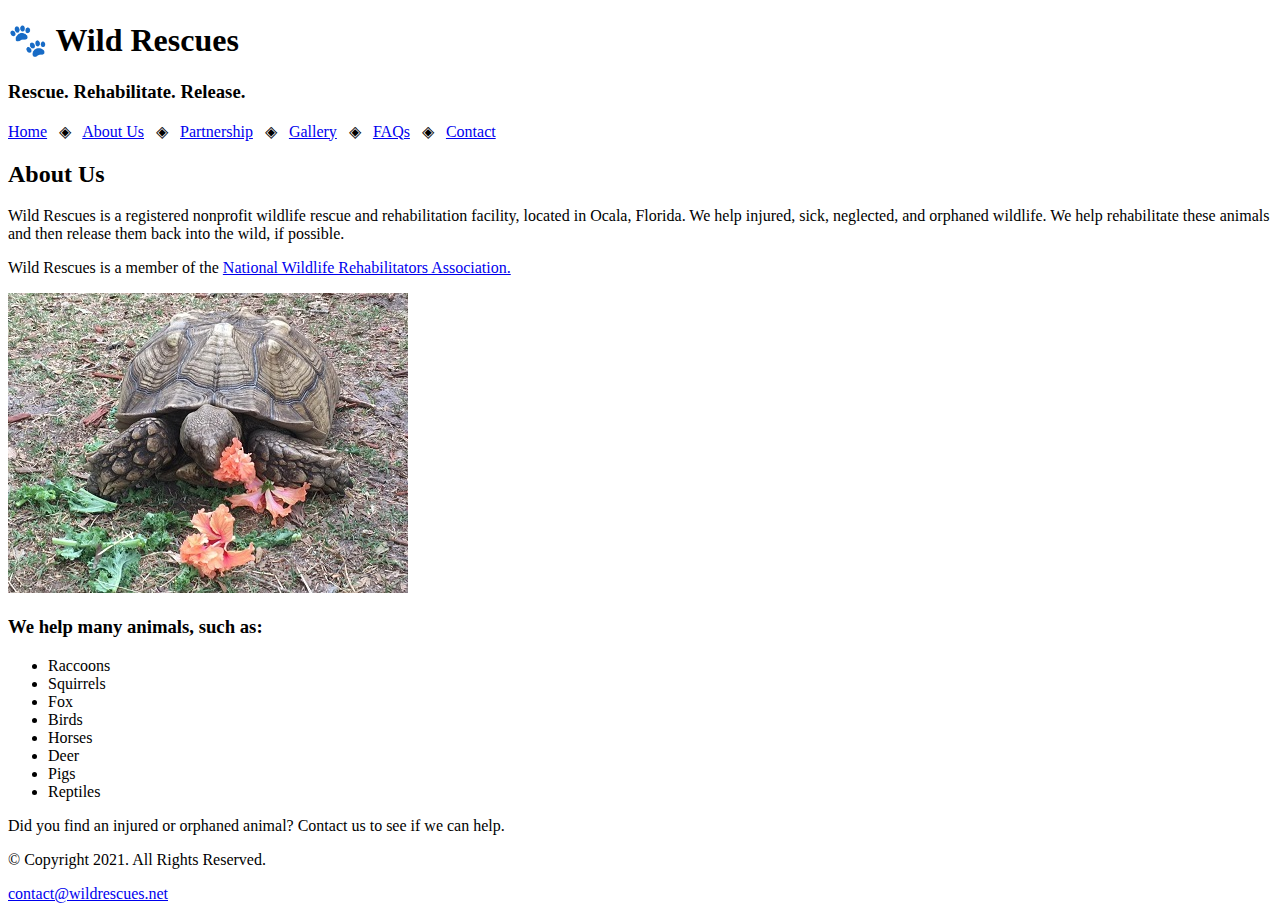
==== about.html @ ebde5f38 "Initial commit" ====
<!DOCTYPE html>
<!-- 
	Student Name: Maria Cruz
	File Name: about.html
	Today's Date: May 20, 2021
 -->
<html lang="en">
<head>
	<title>Wild Rescues: About Us</title>
	<meta charset="utf-8">
</head>
<body>

	<header>
		<h1>&#128062; Wild Rescues</h1>
		<h3>Rescue. Rehabilitate. Release.</h3>
	</header>
	
	<nav>
		<p><a href="index.html">Home</a> &nbsp; &#9672; &nbsp; 
		<a href="about.html">About Us</a> &nbsp; &#9672; &nbsp; 
		<a href="partnership.html">Partnership</a> &nbsp; &#9672; &nbsp; 
		<a href="gallery.html">Gallery</a> &nbsp; &#9672; &nbsp; 
		<a href="faqs.html">FAQs</a> &nbsp; &#9672; &nbsp; 
		<a href="contact.html">Contact</a></p>
	</nav>
	
	<!-- Use the main area to add the main content to the webpage -->
	<main>
        
        <div id="info">
            
            <h2>About Us</h2>
            <p>Wild Rescues is a registered nonprofit wildlife rescue and rehabilitation facility, located in Ocala, Florida. We help injured, sick, neglected, and orphaned wildlife. We help rehabilitate these animals and then release them back into the wild, if possible.</p>
            <p>Wild Rescues is a member of the <a href="https://www.nwrawildlife.org/" target="_blank">National Wildlife Rehabilitators Association.</a></p>
            
            <img src="images/tortoise.jpg" alt="tortoise eating vegetation" height="300" width="400">
            
            <h3>We help many animals, such as:</h3>
            <ul>
                <li>Raccoons</li>
                <li>Squirrels</li>
                <li>Fox</li>
                <li>Birds</li>
                <li>Horses</li>
                <li>Deer</li>
                <li>Pigs</li>
                <li>Reptiles</li>
            </ul>
            
            <p>Did you find an injured or orphaned animal? Contact us to see if we can help.</p>
            
        </div>
        
	</main>
	
	<footer>
		<p>&copy; Copyright 2021. All Rights Reserved.</p>
		<p><a href="mailto:contact@wildrescues.net">contact@wildrescues.net</a></p>
	</footer>
	
</body>
</html>
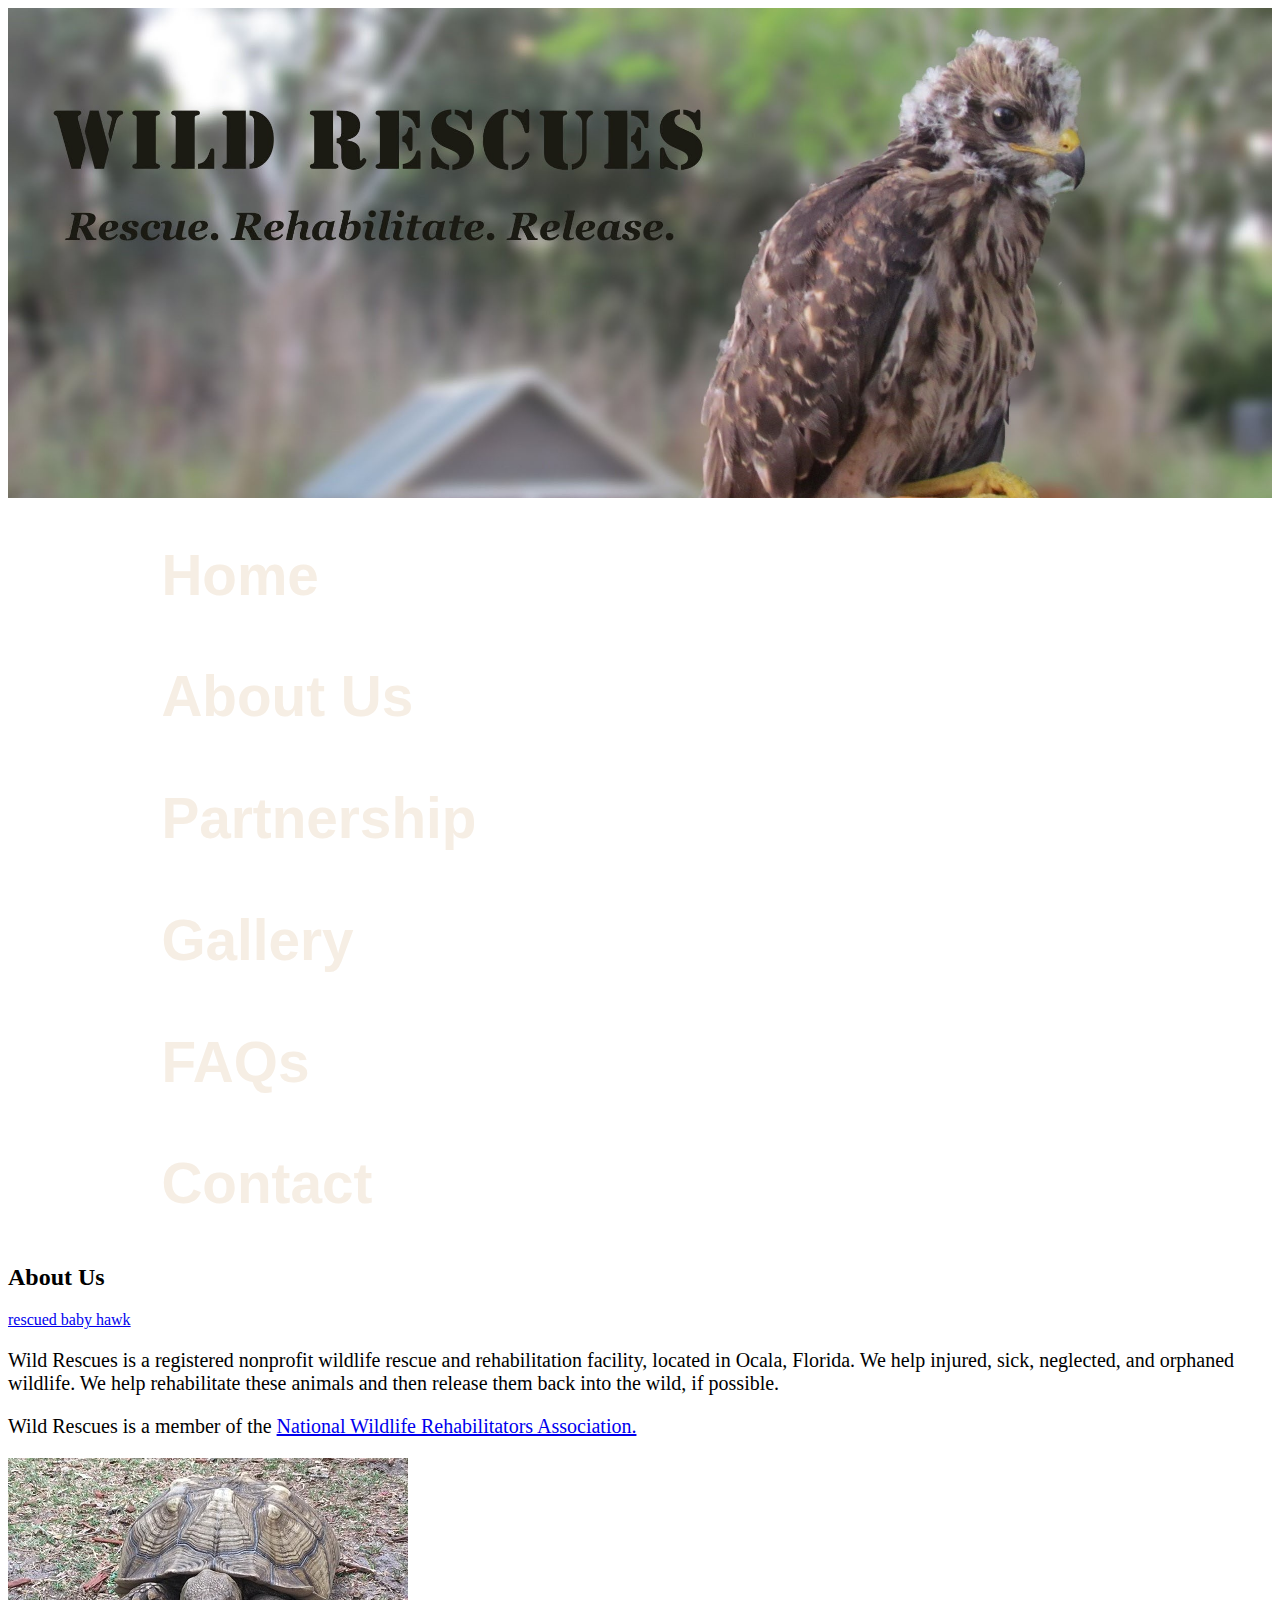
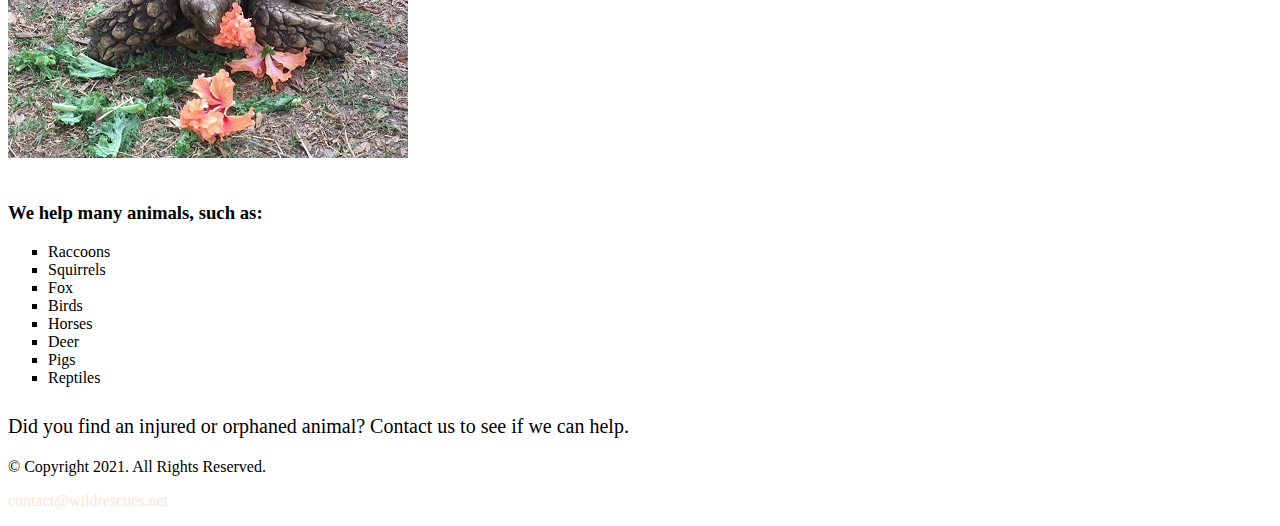
==== commit 92894aa6: "changes made" ====
--- a/about.html
+++ b/about.html
@@ -6,23 +6,27 @@
  -->
 <html lang="en">
 <head>
+    <link rel="stylesheet" type="text/css" href="css/styles.css">
 	<title>Wild Rescues: About Us</title>
 	<meta charset="utf-8">
 </head>
 <body>
 
 	<header>
-		<h1>&#128062; Wild Rescues</h1>
-		<h3>Rescue. Rehabilitate. Release.</h3>
+		<a> 
+        <img src="baby-hawk.jpg" alt="rescued baby hawk">
+        </a>
 	</header>
 	
 	<nav>
-		<p><a href="index.html">Home</a> &nbsp; &#9672; &nbsp; 
-		<a href="about.html">About Us</a> &nbsp; &#9672; &nbsp; 
-		<a href="partnership.html">Partnership</a> &nbsp; &#9672; &nbsp; 
-		<a href="gallery.html">Gallery</a> &nbsp; &#9672; &nbsp; 
-		<a href="faqs.html">FAQs</a> &nbsp; &#9672; &nbsp; 
-		<a href="contact.html">Contact</a></p>
+        <ul>
+            <li><a href="index.html">Home</a></li> 
+            <li><a href="about.html">About Us</a></li>
+            <li><a href="partnership.html">Partnership</a></li>
+            <li><a href="gallery.html">Gallery</a></li>
+            <li><a href="faqs.html">FAQs</a></li>
+            <li><a href="contact.html">Contact</a></li>
+        </ul>
 	</nav>
 	
 	<!-- Use the main area to add the main content to the webpage -->
@@ -31,6 +35,7 @@
         <div id="info">
             
             <h2>About Us</h2>
+            <a href="about.html" class="baby-hawk.jpg">rescued baby hawk</a>
             <p>Wild Rescues is a registered nonprofit wildlife rescue and rehabilitation facility, located in Ocala, Florida. We help injured, sick, neglected, and orphaned wildlife. We help rehabilitate these animals and then release them back into the wild, if possible.</p>
             <p>Wild Rescues is a member of the <a href="https://www.nwrawildlife.org/" target="_blank">National Wildlife Rehabilitators Association.</a></p>
             
@@ -47,6 +52,7 @@
                 <li>Pigs</li>
                 <li>Reptiles</li>
             </ul>
+            <p class="action">
             
             <p>Did you find an injured or orphaned animal? Contact us to see if we can help.</p>
             
--- a/css/styles.css
+++ b/css/styles.css
@@ -0,0 +1,106 @@
+<!--Author: Sreeyuth Gunnam-->
+<!--Date: 09-20-23-->
+<!--File name: styles.css-->
+    
+<!-- CSS Reset -->
+    body, header, nav, main, footer, img, h1, h3 {
+        margin: 0;
+        padding: 0;
+        border: 0;
+}
+
+<!-- Style rules for body and images-->
+body{
+    background-color: #feee4;
+}
+
+img{
+    max-width: 100%;
+    display: block
+}
+
+<!-- Style rules for navigation area-->
+nav {
+    backgroung-color: #2a1f14;
+}
+nav ul{
+    list-style-type: none;
+    margin: 0
+    text-align: center;
+        
+}
+nav li{
+    display: inline;
+    font-size: 1.5cm;
+    font-family: Geneva, Arial, sans-serif;
+    font-weight: bold;
+}
+nav li a{
+    display: block;
+    color: #f6eee4;
+    padding-top: 0.5em;
+    padding-bottom: 0.5em;
+    padding-left: 2em;
+    padding-right: 2em;
+    text-decoration: none;
+}
+
+<!-- Style rules for main content-->
+main{
+    padding: 2%;
+    font-family: Verdana, Arial, sans-serif;
+}
+main p{
+    font-size: 1.25em;
+}
+main h3{
+    padding-top: 2%;
+}
+main ul{
+    list-style-type: square;
+}
+
+<!--Style rules for classes link and action-->
+.link{
+    color: #4d3319;
+    text-decoration: none;
+    font-weight: bold;
+    font-style: italic;
+    
+}
+.action{
+    font-size: 1.75em;
+    font-weight: bold;
+    text-align: center;
+    
+}
+
+<!-- Style rule for id selector-->
+{
+    text-align: center;
+}
+
+<!--Style rules for footer content-->
+footer{
+    text-align: center;
+    font-size: 0.85em;
+    background-color: #2a1f14;
+    color: #f6eee4;
+    padding-top: 1%;
+    padding-bottom: 1%;
+    padding-right: 0%;
+    padding-left: 0%;
+}
+
+footer a{
+    color: #f3e6d8;
+    text-decoration: none;
+}
+
+
+
+
+
+
+    
+    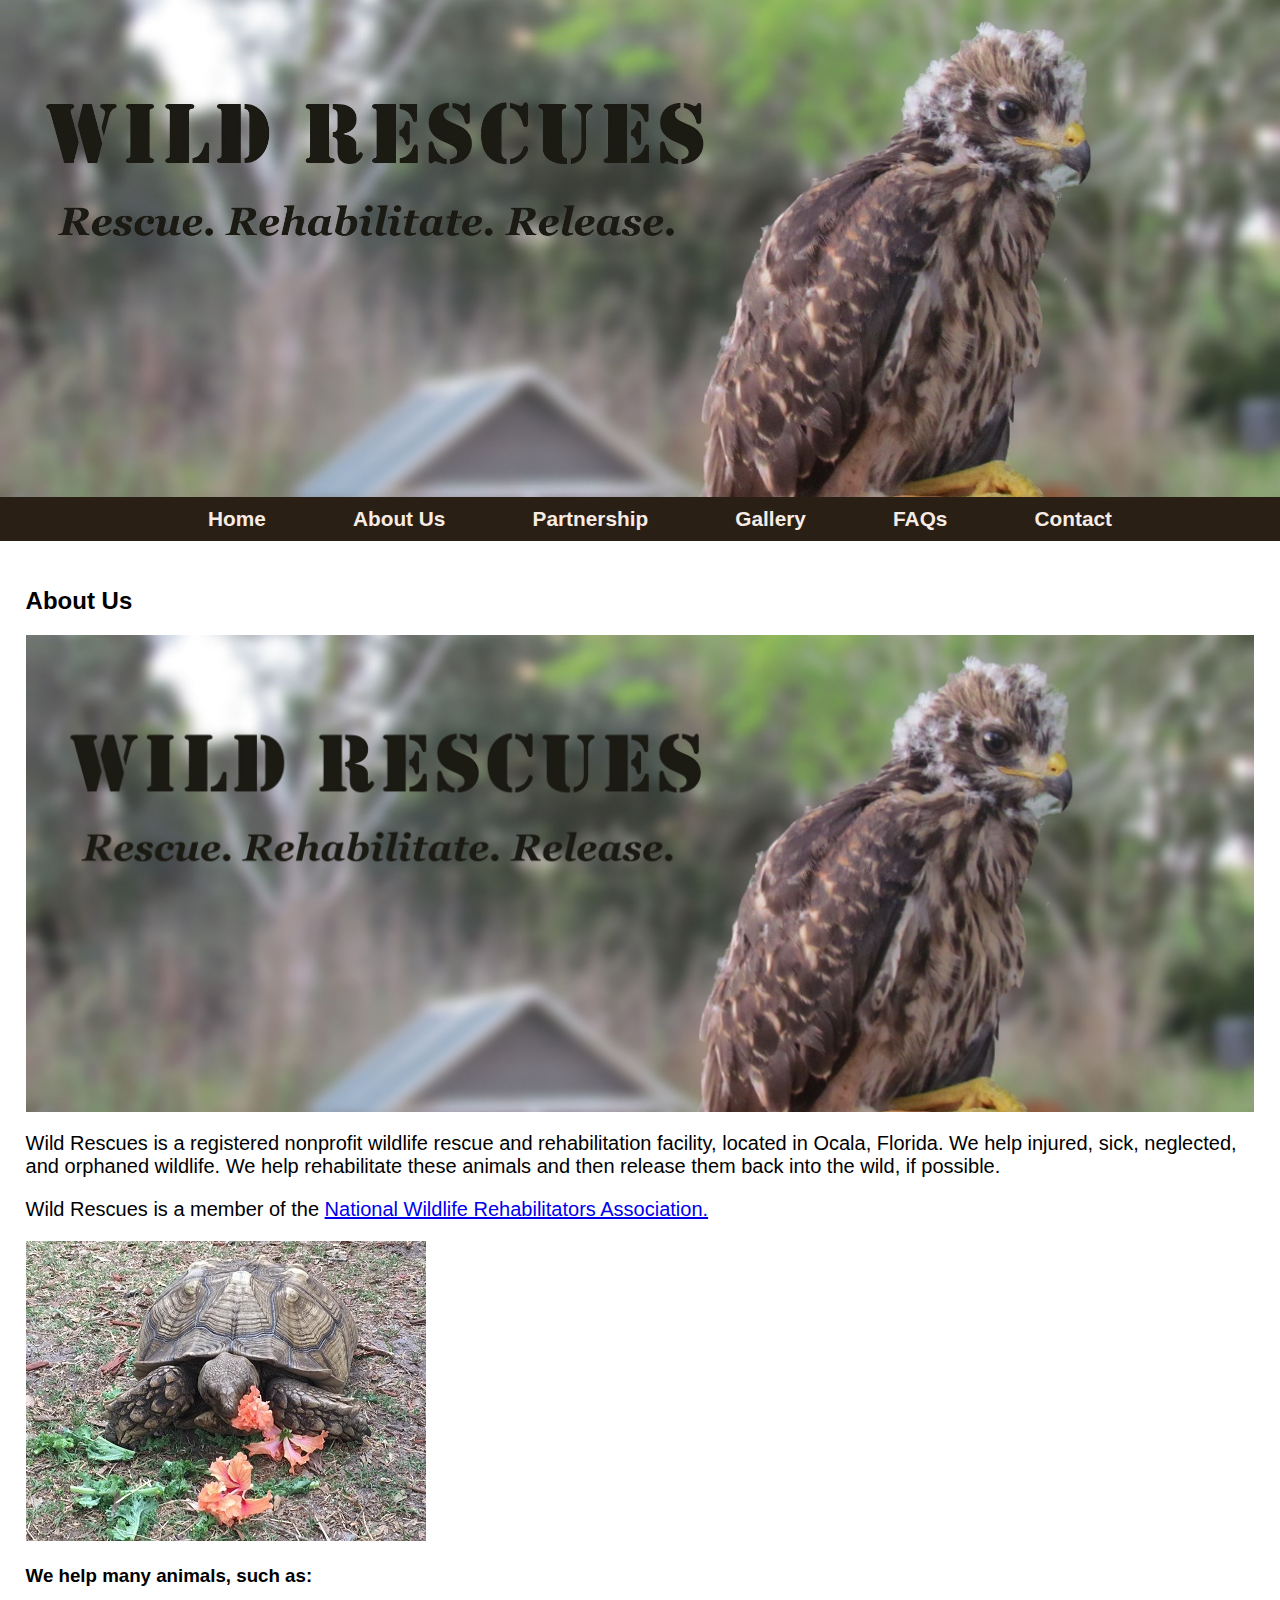
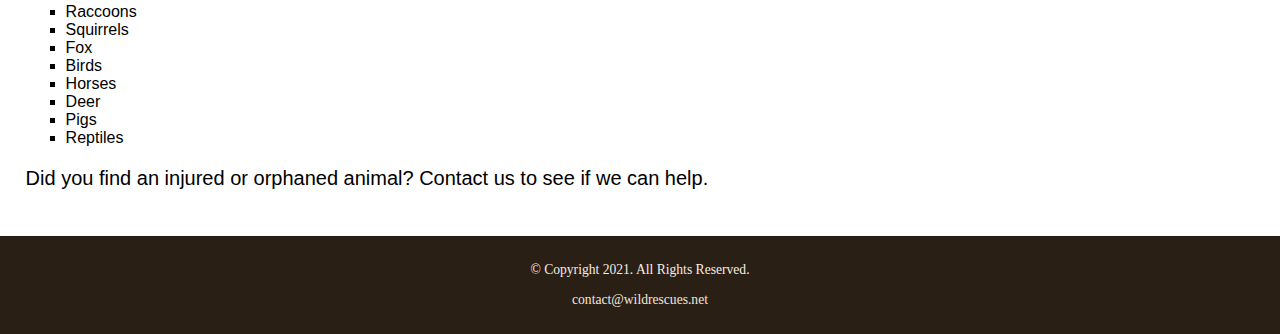
==== commit 485140c0: "final changes" ====
--- a/about.html
+++ b/about.html
@@ -1,46 +1,50 @@
 <!DOCTYPE html>
-<!-- 
-	Student Name: Maria Cruz
-	File Name: about.html
-	Today's Date: May 20, 2021
- -->
+<!--
+    Student Name: Maria Cruz
+    File Name: about.html
+    Today's Date: May 20, 2021
+-->
 <html lang="en">
 <head>
-    <link rel="stylesheet" type="text/css" href="css/styles.css">
-	<title>Wild Rescues: About Us</title>
-	<meta charset="utf-8">
+    <link rel="stylesheet" type="text/css" href="styles.css">
+    <title>Wild Rescues: About Us</title>
+    <meta charset="utf-8">
 </head>
 <body>
 
-	<header>
-		<a> 
-        <img src="baby-hawk.jpg" alt="rescued baby hawk">
+    <header>
+        <!-- Add a link to the homepage -->
+        <a href="index.html">
+            <img src="baby-hawk.jpg" alt="rescued baby hawk">
         </a>
-	</header>
-	
-	<nav>
+    </header>
+
+    <nav>
         <ul>
-            <li><a href="index.html">Home</a></li> 
-            <li><a href="about.html">About Us</a></li>
+            <li><a href="index.html">Home</a></li>
+            <!-- Add class="active" to indicate the current page -->
+            <li><a href="about.html" class="active">About Us</a></li>
             <li><a href="partnership.html">Partnership</a></li>
             <li><a href="gallery.html">Gallery</a></li>
             <li><a href="faqs.html">FAQs</a></li>
             <li><a href="contact.html">Contact</a></li>
         </ul>
-	</nav>
-	
-	<!-- Use the main area to add the main content to the webpage -->
-	<main>
-        
+    </nav>
+
+    <!-- Use the main area to add the main content to the webpage -->
+    <main>
+
         <div id="info">
-            
+
             <h2>About Us</h2>
-            <a href="about.html" class="baby-hawk.jpg">rescued baby hawk</a>
+            <!-- Correct the link to the image -->
+            <img src="baby-hawk.jpg" alt="rescued baby hawk" class="baby-hawk">
             <p>Wild Rescues is a registered nonprofit wildlife rescue and rehabilitation facility, located in Ocala, Florida. We help injured, sick, neglected, and orphaned wildlife. We help rehabilitate these animals and then release them back into the wild, if possible.</p>
             <p>Wild Rescues is a member of the <a href="https://www.nwrawildlife.org/" target="_blank">National Wildlife Rehabilitators Association.</a></p>
-            
+
+            <!-- Correct the path to the image -->
             <img src="images/tortoise.jpg" alt="tortoise eating vegetation" height="300" width="400">
-            
+
             <h3>We help many animals, such as:</h3>
             <ul>
                 <li>Raccoons</li>
@@ -52,18 +56,18 @@
                 <li>Pigs</li>
                 <li>Reptiles</li>
             </ul>
-            <p class="action">
             
+            <!-- Remove the extra <p> tag -->
             <p>Did you find an injured or orphaned animal? Contact us to see if we can help.</p>
-            
+
         </div>
-        
-	</main>
-	
-	<footer>
-		<p>&copy; Copyright 2021. All Rights Reserved.</p>
-		<p><a href="mailto:contact@wildrescues.net">contact@wildrescues.net</a></p>
-	</footer>
-	
+
+    </main>
+
+    <footer>
+        <p>&copy; Copyright 2021. All Rights Reserved.</p>
+        <p><a href="mailto:contact@wildrescues.net">contact@wildrescues.net</a></p>
+    </footer>
+
 </body>
-</html>+</html>
--- a/styles.css
+++ b/styles.css
@@ -0,0 +1,101 @@
+/* Author: Sreeyuth Gunnam
+   Date: 09-20-23
+   File name: style.css
+*/
+
+/* CSS Reset */
+body, header, nav, main, footer, img, h1, h3 {
+    margin: 0;
+    padding: 0;
+    border: 0;
+}
+
+/* Style rules for body and images */
+body {
+    background-color: #feee4;
+}
+
+img {
+    max-width: 100%;
+    display: block;
+}
+
+/* Style rules for navigation area */
+nav {
+    background-color: #2a1f14;
+}
+
+nav ul {
+    list-style-type: none;
+    margin: 0;
+    text-align: center;
+}
+
+nav li {
+    display: inline-block;
+    font-size: 1.3em;
+    font-family: Geneva, Arial, sans-serif;
+    font-weight: bold;
+}
+
+nav li a {
+    display: block;
+    color: #f6ece4;
+    padding-top: 0.5em;
+    padding-bottom: 0.5em;
+    padding-left: 2em;
+    padding-right: 2em;
+    text-decoration: none;
+}
+
+/* Style rules for main content */
+main {
+    padding: 2%;
+    font-family: Verdana, Arial, sans-serif;
+}
+
+main p {
+    font-size: 1.25em;
+}
+
+main h3 {
+    padding-top: 2%;
+}
+
+main ul {
+    list-style-type: square;
+}
+
+.link {
+    color: #4d3319;
+    text-decoration: none;
+    font-weight: bold;
+    font-style: italic;
+}
+
+.action {
+    font-size: 1.75em;
+    font-weight: bold;
+    text-align: center;
+}
+
+#contact {
+    text-align: center;
+}
+
+/* Style rules for footer content */
+footer {
+    text-align: center;
+    font-size: 0.85em;
+    background-color: #2a1f14;
+    color: #f6ece4;
+    padding-top: 1%;
+    padding-bottom: 1%;
+    padding-right: 0%;
+    padding-left: 0%;
+}
+
+footer a {
+    color: #f3e6d8;
+    text-decoration: none;
+}
